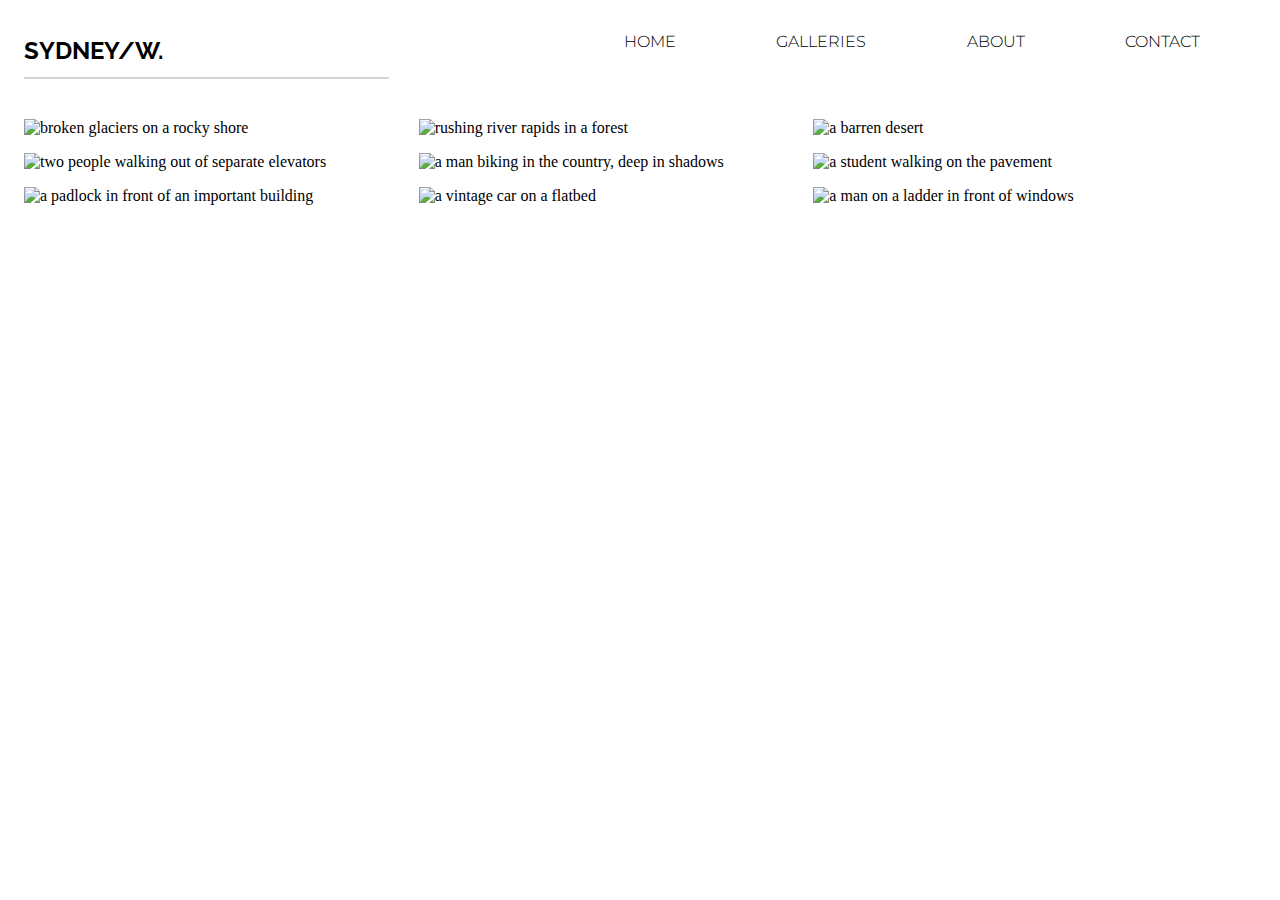
==== src/pages/photos.html @ 7ef39599 "initial commit" ====
<!DOCTYPE html>
<html lang="en">
<head>
    <meta charset="UTF-8">
    <meta http-equiv="X-UA-Compatible" content="IE=edge">
    <meta name="viewport" content="width=device-width, initial-scale=1.0">
    <link rel="stylesheet" href="https://fonts.googleapis.com/css2?family=Montserrat:wght@300;400&family=Raleway:wght@800&display=swap">
    <link rel="stylesheet" href="/src/styles/photos-styles.css">
    <title>Photography Site</title>
</head>
<body>
    <header>
        <h1>Sydney/W.</h1>
        <nav>
            <ul>
                <li><a href="/src/pages/index.html">Home</a></li>
                <li><a href="/src/pages/photos.html">Galleries</a></li>
                <li><a href="/src/pages/photos.html">About</a></li>
                <li><a href="/src/pages/photos.html">Contact</a></li>
            </ul>
        </nav>
    </header>
    

    <main>
        <!-- Mossimo Margagnoni -->
        <section id="mossimo">
            <img src="http://c1.staticflickr.com/9/8450/8026519634_f33f3724ea_b.jpg" alt="broken glaciers on a rocky shore">
            <img src="http://c2.staticflickr.com/8/7218/7209301894_c99d3a33c2_h.jpg" alt="rushing river rapids in a forest">
            <img src="http://c2.staticflickr.com/8/7231/6947093326_df216540ff_b.jpg" alt="a barren desert">
        </section>
    
        <!-- Giuseppe Milo -->
        <section id="giuseppe">
            <img src="http://c1.staticflickr.com/9/8788/17367410309_78abb9e5b6_b.jpg" alt="two people walking out of separate elevators">
            <img src="http://c2.staticflickr.com/6/5814/20700286354_762c19bd3b_b.jpg" alt="a man biking in the country, deep in shadows">
            <img src="http://c2.staticflickr.com/6/5647/21137202535_404bf25729_b.jpg" alt="a student walking on the pavement">
        </section>
        
    
        <!-- GorlitzPhotography -->
        <section id="gorlitz">
            <img src="http://c2.staticflickr.com/6/5588/14991687545_5c8e1a2e86_b.jpg" alt="a padlock in front of an important building">
            <img src="http://c2.staticflickr.com/4/3888/14878097108_5997041006_b.jpg" alt="a vintage car on a flatbed">
            <img src="http://c2.staticflickr.com/8/7579/15482110477_0b0e9e5421_b.jpg" alt="a man on a ladder in front of windows">
        </section>
        
        <!-- All Photos Licensed Under Creative Commons 2.0 -->
        <!-- https://creativecommons.org/licenses/by/2.0/legalcode -->
    </main>
    
</body>
</html>
---- src/styles/photos-styles.css ----
body {
    width: 95vw;
    margin: 0;
    padding-bottom: 2rem;
}

header {
    display: flex;
    flex-wrap: nowrap;
    justify-content: space-between;
}

h1 {
    border-bottom: 2px solid #d4d4d4;
    font-family: 'Raleway', sans-serif;
    font-size: 1.5em;
    margin: 1.5rem;
    max-width: 400px;
    padding: 0.5em 0;
    text-transform: uppercase;
    width: 30%;
}

nav {
    font-family: 'Montserrat', sans-serif;
    font-weight: 300;
    min-width: 50%;
    text-transform: uppercase;
}

ul {
    display: flex;
    justify-content: space-between;
    list-style: none;
    padding: 0;
}

li {
    padding: 1em;
}

a {
    color: black;
    text-decoration: none;
}

a:hover {
    font-weight: 400;
    letter-spacing: 0.1em;
}

main {
    width: 100%;
}

section {
    display: flex;
    flex-direction: row;
    justify-content: space-between;
    margin: 1rem;
}

img {
    flex-basis: 45%;
    margin: 0;
    min-width: 25%;
    padding: 0 0.5rem;
}

@media (max-width: 650px){
    header {
        flex-direction: column;
        align-items: center;
    }
    h1{
        margin-bottom: 0.5em;
        font-size: 1em;
        text-align: center;
    }
    nav {
        font-size: 0.8em;
        margin-top: 0;
    }
    li {
        padding: 0.6em;
        border-right: 1px solid lightgrey;
    }
    li:last-of-type {
        border: none;
}

@media (max-width: 768px){
    body {
        width: 100%;
    }
    }
    section {
        flex-direction: column;
        margin: 0;
        align-items: center;
        width: 100%;
    }
    img {
        max-width: 80%;
        padding: 0.5rem 0;
    }
}
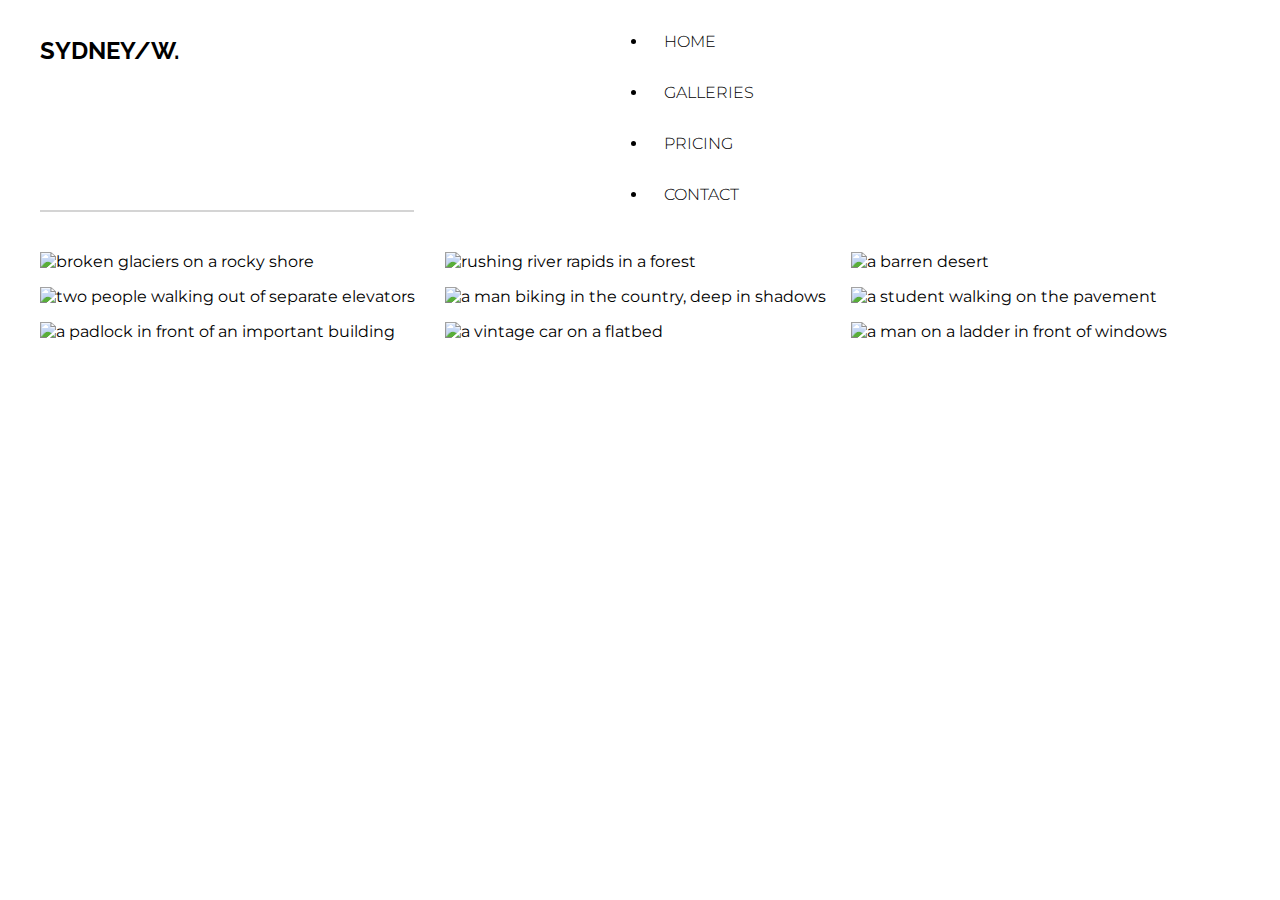
==== commit 9b658ad4: "universal styles + pricing page" ====
--- a/src/pages/photos.html
+++ b/src/pages/photos.html
@@ -5,6 +5,7 @@
     <meta http-equiv="X-UA-Compatible" content="IE=edge">
     <meta name="viewport" content="width=device-width, initial-scale=1.0">
     <link rel="stylesheet" href="https://fonts.googleapis.com/css2?family=Montserrat:wght@300;400&family=Raleway:wght@800&display=swap">
+    <link rel="stylesheet" href="/src/styles/universal.css">
     <link rel="stylesheet" href="/src/styles/photos-styles.css">
     <title>Photography Site</title>
 </head>
@@ -13,10 +14,10 @@
         <h1>Sydney/W.</h1>
         <nav>
             <ul>
-                <li><a href="/src/pages/index.html">Home</a></li>
-                <li><a href="/src/pages/photos.html">Galleries</a></li>
-                <li><a href="/src/pages/photos.html">About</a></li>
-                <li><a href="/src/pages/photos.html">Contact</a></li>
+                <li class="nav"><a href="/src/pages/index.html">Home</a></li>
+                <li class="nav"><a href="/src/pages/photos.html">Galleries</a></li>
+                <li class="nav"><a href="/src/pages/pricing.html">Pricing</a></li>
+                <li class="nav"><a href="/src/pages/photos.html">Contact</a></li>
             </ul>
         </nav>
     </header>
--- a/src/styles/universal.css
+++ b/src/styles/universal.css
@@ -0,0 +1,84 @@
+html {
+    font-family: 'Montserrat', sans-serif;
+}
+
+body {
+    margin: 0 1rem;
+    padding-bottom: 2rem;
+}
+
+header {
+    display: flex;
+    flex-wrap: nowrap;
+    justify-content: space-between;
+}
+
+h1 {
+    border-bottom: 2px solid #d4d4d4;
+    font-family: 'Raleway', sans-serif;
+    font-size: 1.5em;
+    margin: 1.5rem;
+    max-width: 400px;
+    padding: 0.5em 0;
+    text-transform: uppercase;
+    width: 30%;
+}
+
+nav {
+    font-weight: 300;
+    margin-right: 2rem;
+    min-width: 50%;
+    text-transform: uppercase;
+}
+
+.nav-bar {
+    display: flex;
+    justify-content: space-between;
+    list-style: none;
+    padding: 0;
+}
+
+li.nav {
+    padding: 1em;
+}
+
+li.nav > a {
+    color: black;
+    transition: letter-spacing ease-in-out 200ms;
+}
+
+li.nav > a:hover {
+    font-weight: 400;
+    letter-spacing: 0.1em;
+}
+
+a {
+    text-decoration: none;
+}
+
+main {
+    width: 100%;
+}
+
+@media (max-width: 650px){
+    header {
+        flex-direction: column;
+        align-items: center;
+    }
+    h1{
+        margin-bottom: 0.5em;
+        font-size: 1em;
+        text-align: center;
+    }
+    nav {
+        font-size: 0.8em;
+        margin-top: 0;
+    }
+    li.nav {
+        padding: 0.6em;
+        border-right: 1px solid lightgrey;
+    }
+    li.nav:last-of-type {
+        border: none;
+    }
+}--- a/src/styles/photos-styles.css
+++ b/src/styles/photos-styles.css
@@ -1,58 +1,3 @@
-body {
-    width: 95vw;
-    margin: 0;
-    padding-bottom: 2rem;
-}
-
-header {
-    display: flex;
-    flex-wrap: nowrap;
-    justify-content: space-between;
-}
-
-h1 {
-    border-bottom: 2px solid #d4d4d4;
-    font-family: 'Raleway', sans-serif;
-    font-size: 1.5em;
-    margin: 1.5rem;
-    max-width: 400px;
-    padding: 0.5em 0;
-    text-transform: uppercase;
-    width: 30%;
-}
-
-nav {
-    font-family: 'Montserrat', sans-serif;
-    font-weight: 300;
-    min-width: 50%;
-    text-transform: uppercase;
-}
-
-ul {
-    display: flex;
-    justify-content: space-between;
-    list-style: none;
-    padding: 0;
-}
-
-li {
-    padding: 1em;
-}
-
-a {
-    color: black;
-    text-decoration: none;
-}
-
-a:hover {
-    font-weight: 400;
-    letter-spacing: 0.1em;
-}
-
-main {
-    width: 100%;
-}
-
 section {
     display: flex;
     flex-direction: row;
@@ -67,33 +12,7 @@
     padding: 0 0.5rem;
 }
 
-@media (max-width: 650px){
-    header {
-        flex-direction: column;
-        align-items: center;
-    }
-    h1{
-        margin-bottom: 0.5em;
-        font-size: 1em;
-        text-align: center;
-    }
-    nav {
-        font-size: 0.8em;
-        margin-top: 0;
-    }
-    li {
-        padding: 0.6em;
-        border-right: 1px solid lightgrey;
-    }
-    li:last-of-type {
-        border: none;
-}
-
 @media (max-width: 768px){
-    body {
-        width: 100%;
-    }
-    }
     section {
         flex-direction: column;
         margin: 0;
